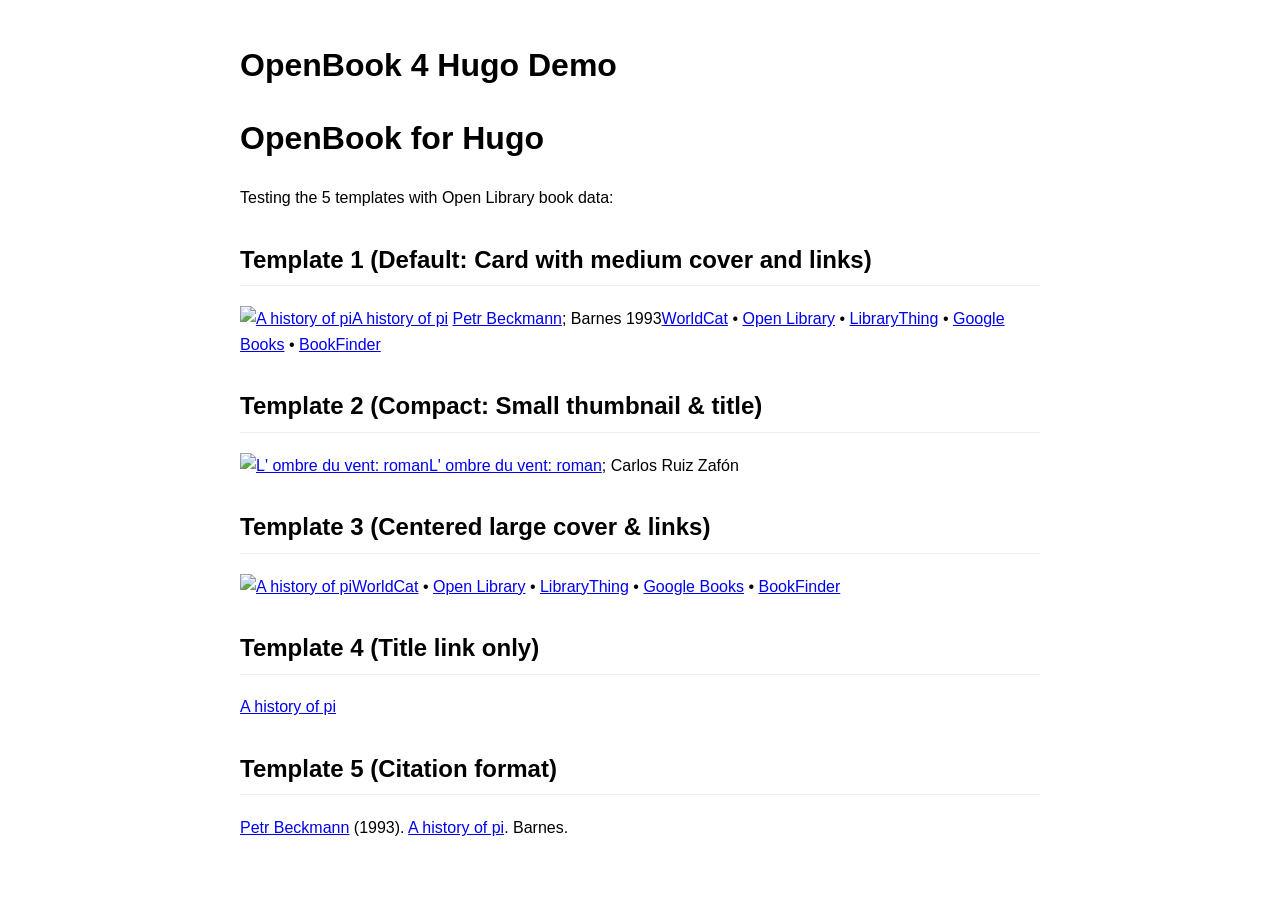
==== exampleSite/public/index.html @ ccf8fb2a "feat: initial commit for openbook4hugo Hugo module" ====
<!DOCTYPE html>
<html>
<head>
	<meta name="generator" content="Hugo 0.165.0">
  <meta charset="utf-8">
  <title>OpenBook 4 Hugo Demo</title>
  
    <link rel="stylesheet" href="/css/openbook.min.7ed8d0c7a5277e5cae86492581669413461a2fddd2649f5af3ff155da128a3d1.css" integrity="sha256-ftjQx6UnflyuhkklgWaUE0YaL93SZJ9a8/8VXaEoo9E=">

  <style>
    body { font-family: -apple-system, BlinkMacSystemFont, "Segoe UI", Roboto, sans-serif; max-width: 800px; margin: 40px auto; padding: 0 20px; line-height: 1.6; }
    h2 { margin-top: 30px; border-bottom: 1px solid #eee; padding-bottom: 6px; }
  </style>
</head>
<body>
  
  <h1>OpenBook 4 Hugo Demo</h1>
  <h1 id="openbook-for-hugo">OpenBook for Hugo</h1>
<p>Testing the 5 templates with Open Library book data:</p>
<h2 id="template-1-default-card-with-medium-cover-and-links">Template 1 (Default: Card with medium cover and links)</h2>
<span class="openbook_wrapper1"><span class="openbook_cover1"><a href="http://openlibrary.org/books/OL26230895M/A_history_of_pi" title="Click to view title in Open Library" target="_blank" rel="noopener"><img src="https://covers.openlibrary.org/b/id/7903992-M.jpg" alt="A history of pi" /></a></span><span class="openbook_title1"><a href="http://openlibrary.org/books/OL26230895M/A_history_of_pi" title="Click to view title in Open Library" target="_blank" rel="noopener">A history of pi</a></span>
      <span class="openbook_author1"><a href="http://openlibrary.org/authors/OL1014695A/Petr_Beckmann" title="Click to view author in Open Library" target="_blank" rel="noopener">Petr Beckmann</a>; Barnes 1993</span><span class="openbook_links1"><a href="https://www.worldcat.org/isbn/0880294183" title="WorldCat" target="_blank" rel="noopener">WorldCat</a> <span class="openbook_dot">&bull;</span> <a href="http://openlibrary.org/books/OL26230895M/A_history_of_pi" title="Read Online" target="_blank" rel="noopener">Open Library</a> <span class="openbook_dot">&bull;</span> <a href="https://www.librarything.com/isbn/0880294183" title="LibraryThing" target="_blank" rel="noopener">LibraryThing</a> <span class="openbook_dot">&bull;</span> <a href="https://books.google.com/books?as_isbn=0880294183" title="Google Books" target="_blank" rel="noopener">Google Books</a> <span class="openbook_dot">&bull;</span> <a href="https://www.bookfinder.com/search/?st=xl&ac=qr&isbn=0880294183" title="BookFinder" target="_blank" rel="noopener">BookFinder</a></span><span class="Z3988" title="ctx_ver=Z39.88-2004&amp;rft_val_fmt=info%3Aofi%2Ffmt%3Akev%3Amtx%3Abook&amp;rft.genre=book&amp;rft.btitle=A+history+of+pi&amp;rft.isbn=0880294183&amp;rft.au=Petr+Beckmann&amp;rft.pub=Barnes&amp;rft.date=1993">&nbsp;</span></span>
<h2 id="template-2-compact-small-thumbnail--title">Template 2 (Compact: Small thumbnail &amp; title)</h2>
<span class="openbook_wrapper1"><span class="openbook_cover2"><a href="http://openlibrary.org/books/OL22263607M/L'_ombre_du_vent" title="Click to view title in Open Library" target="_blank" rel="noopener"><img src="https://covers.openlibrary.org/b/id/7074045-S.jpg" alt="L' ombre du vent: roman" /></a></span><span class="openbook_title2"><a href="http://openlibrary.org/books/OL22263607M/L'_ombre_du_vent" title="Click to view title in Open Library" target="_blank" rel="noopener">L' ombre du vent: roman</a>; Carlos Ruiz Zafón</span><span class="Z3988" title="ctx_ver=Z39.88-2004&amp;rft_val_fmt=info%3Aofi%2Ffmt%3Akev%3Amtx%3Abook&amp;rft.genre=book&amp;rft.btitle=L%27+ombre+du+vent%3A+roman&amp;rft.isbn=9782253114864&amp;rft.au=Carlos+Ruiz+Zaf%C3%B3n&amp;rft.pub=Grasset&amp;rft.date=2001">&nbsp;</span></span>
<h2 id="template-3-centered-large-cover--links">Template 3 (Centered large cover &amp; links)</h2>
<span class="openbook_wrapper3"><span class="openbook_cover3"><a href="http://openlibrary.org/books/OL26230895M/A_history_of_pi" title="Click to view title in Open Library" target="_blank" rel="noopener"><img src="https://covers.openlibrary.org/b/id/7903992-L.jpg" alt="A history of pi" /></a></span><span class="openbook_links1"><a href="https://www.worldcat.org/isbn/0880294183" title="WorldCat" target="_blank" rel="noopener">WorldCat</a> <span class="openbook_dot">&bull;</span> <a href="http://openlibrary.org/books/OL26230895M/A_history_of_pi" title="Read Online" target="_blank" rel="noopener">Open Library</a> <span class="openbook_dot">&bull;</span> <a href="https://www.librarything.com/isbn/0880294183" title="LibraryThing" target="_blank" rel="noopener">LibraryThing</a> <span class="openbook_dot">&bull;</span> <a href="https://books.google.com/books?as_isbn=0880294183" title="Google Books" target="_blank" rel="noopener">Google Books</a> <span class="openbook_dot">&bull;</span> <a href="https://www.bookfinder.com/search/?st=xl&ac=qr&isbn=0880294183" title="BookFinder" target="_blank" rel="noopener">BookFinder</a></span><span class="Z3988" title="ctx_ver=Z39.88-2004&amp;rft_val_fmt=info%3Aofi%2Ffmt%3Akev%3Amtx%3Abook&amp;rft.genre=book&amp;rft.btitle=A+history+of+pi&amp;rft.isbn=0880294183&amp;rft.au=Petr+Beckmann&amp;rft.pub=Barnes&amp;rft.date=1993">&nbsp;</span></span>
<h2 id="template-4-title-link-only">Template 4 (Title link only)</h2>
<a href="http://openlibrary.org/books/OL26230895M/A_history_of_pi" title="Click to view title in Open Library" target="_blank" rel="noopener">A history of pi</a>
<h2 id="template-5-citation-format">Template 5 (Citation format)</h2>
<span class="openbook_template5"><a href="http://openlibrary.org/authors/OL1014695A/Petr_Beckmann" title="Click to view author in Open Library" target="_blank" rel="noopener">Petr Beckmann</a> (1993). <a href="http://openlibrary.org/books/OL26230895M/A_history_of_pi" title="Click to view title in Open Library" target="_blank" rel="noopener">A history of pi</a>. Barnes.<span class="Z3988" title="ctx_ver=Z39.88-2004&amp;rft_val_fmt=info%3Aofi%2Ffmt%3Akev%3Amtx%3Abook&amp;rft.genre=book&amp;rft.btitle=A+history+of+pi&amp;rft.isbn=0880294183&amp;rft.au=Petr+Beckmann&amp;rft.pub=Barnes&amp;rft.date=1993">&nbsp;</span></span>


</body>
</html>
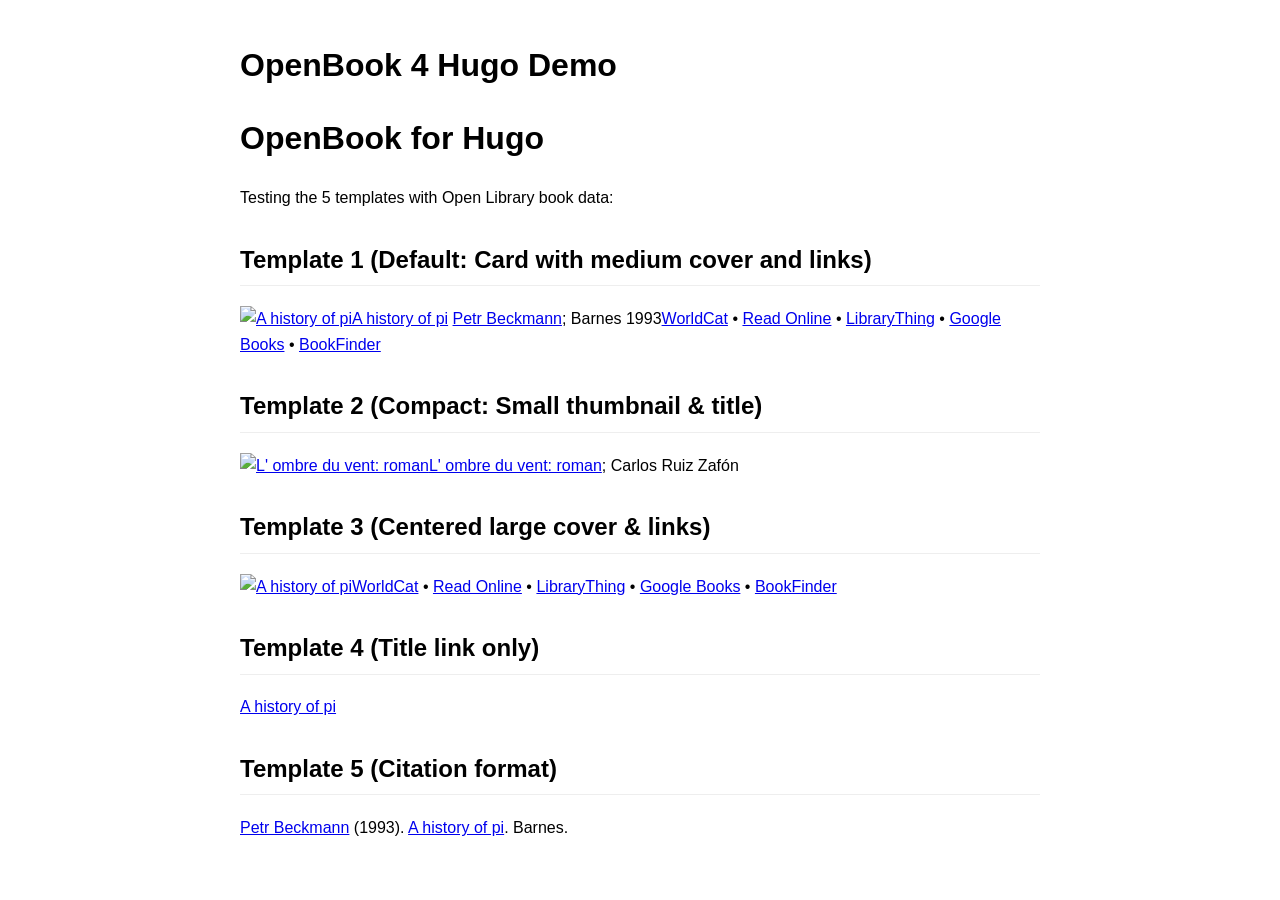
==== commit 9219d292: "feat: internationalization of texts and author name" ====
--- a/exampleSite/public/index.html
+++ b/exampleSite/public/index.html
@@ -18,16 +18,16 @@
   <h1 id="openbook-for-hugo">OpenBook for Hugo</h1>
 <p>Testing the 5 templates with Open Library book data:</p>
 <h2 id="template-1-default-card-with-medium-cover-and-links">Template 1 (Default: Card with medium cover and links)</h2>
-<span class="openbook_wrapper1"><span class="openbook_cover1"><a href="http://openlibrary.org/books/OL26230895M/A_history_of_pi" title="Click to view title in Open Library" target="_blank" rel="noopener"><img src="https://covers.openlibrary.org/b/id/7903992-M.jpg" alt="A history of pi" /></a></span><span class="openbook_title1"><a href="http://openlibrary.org/books/OL26230895M/A_history_of_pi" title="Click to view title in Open Library" target="_blank" rel="noopener">A history of pi</a></span>
-      <span class="openbook_author1"><a href="http://openlibrary.org/authors/OL1014695A/Petr_Beckmann" title="Click to view author in Open Library" target="_blank" rel="noopener">Petr Beckmann</a>; Barnes 1993</span><span class="openbook_links1"><a href="https://www.worldcat.org/isbn/0880294183" title="WorldCat" target="_blank" rel="noopener">WorldCat</a> <span class="openbook_dot">&bull;</span> <a href="http://openlibrary.org/books/OL26230895M/A_history_of_pi" title="Read Online" target="_blank" rel="noopener">Open Library</a> <span class="openbook_dot">&bull;</span> <a href="https://www.librarything.com/isbn/0880294183" title="LibraryThing" target="_blank" rel="noopener">LibraryThing</a> <span class="openbook_dot">&bull;</span> <a href="https://books.google.com/books?as_isbn=0880294183" title="Google Books" target="_blank" rel="noopener">Google Books</a> <span class="openbook_dot">&bull;</span> <a href="https://www.bookfinder.com/search/?st=xl&ac=qr&isbn=0880294183" title="BookFinder" target="_blank" rel="noopener">BookFinder</a></span><span class="Z3988" title="ctx_ver=Z39.88-2004&amp;rft_val_fmt=info%3Aofi%2Ffmt%3Akev%3Amtx%3Abook&amp;rft.genre=book&amp;rft.btitle=A+history+of+pi&amp;rft.isbn=0880294183&amp;rft.au=Petr+Beckmann&amp;rft.pub=Barnes&amp;rft.date=1993">&nbsp;</span></span>
+<span class="openbook_wrapper1"><span class="openbook_cover1"><a href="http://openlibrary.org/books/OL26230895M/A_history_of_pi" title="View this title in Open Library" target="_blank" rel="noopener"><img src="https://covers.openlibrary.org/b/id/7903992-M.jpg" alt="A history of pi" /></a></span><span class="openbook_title1"><a href="http://openlibrary.org/books/OL26230895M/A_history_of_pi" title="View this title in Open Library" target="_blank" rel="noopener">A history of pi</a></span>
+      <span class="openbook_author1"><a href="http://openlibrary.org/authors/OL1014695A/Petr_Beckmann" title="View this author in Open Library" target="_blank" rel="noopener">Petr Beckmann</a>; Barnes 1993</span><span class="openbook_links1"><a href="https://www.worldcat.org/isbn/0880294183" title="Find this title in a library using WorldCat" target="_blank" rel="noopener">WorldCat</a> <span class="openbook_dot">&bull;</span> <a href="http://openlibrary.org/books/OL26230895M/A_history_of_pi" title="Read this work online" target="_blank" rel="noopener">Read Online</a> <span class="openbook_dot">&bull;</span> <a href="https://www.librarything.com/isbn/0880294183" title="LibraryThing" target="_blank" rel="noopener">LibraryThing</a> <span class="openbook_dot">&bull;</span> <a href="https://books.google.com/books?as_isbn=0880294183" title="Google Books" target="_blank" rel="noopener">Google Books</a> <span class="openbook_dot">&bull;</span> <a href="https://www.bookfinder.com/search/?st=xl&ac=qr&isbn=0880294183" title="BookFinder" target="_blank" rel="noopener">BookFinder</a></span><span class="Z3988" title="ctx_ver=Z39.88-2004&amp;rft_val_fmt=info%3Aofi%2Ffmt%3Akev%3Amtx%3Abook&amp;rft.genre=book&amp;rft.btitle=A+history+of+pi&amp;rft.isbn=0880294183&amp;rft.au=Petr+Beckmann&amp;rft.pub=Barnes&amp;rft.date=1993">&nbsp;</span></span>
 <h2 id="template-2-compact-small-thumbnail--title">Template 2 (Compact: Small thumbnail &amp; title)</h2>
-<span class="openbook_wrapper1"><span class="openbook_cover2"><a href="http://openlibrary.org/books/OL22263607M/L'_ombre_du_vent" title="Click to view title in Open Library" target="_blank" rel="noopener"><img src="https://covers.openlibrary.org/b/id/7074045-S.jpg" alt="L' ombre du vent: roman" /></a></span><span class="openbook_title2"><a href="http://openlibrary.org/books/OL22263607M/L'_ombre_du_vent" title="Click to view title in Open Library" target="_blank" rel="noopener">L' ombre du vent: roman</a>; Carlos Ruiz Zafón</span><span class="Z3988" title="ctx_ver=Z39.88-2004&amp;rft_val_fmt=info%3Aofi%2Ffmt%3Akev%3Amtx%3Abook&amp;rft.genre=book&amp;rft.btitle=L%27+ombre+du+vent%3A+roman&amp;rft.isbn=9782253114864&amp;rft.au=Carlos+Ruiz+Zaf%C3%B3n&amp;rft.pub=Grasset&amp;rft.date=2001">&nbsp;</span></span>
+<span class="openbook_wrapper1"><span class="openbook_cover2"><a href="http://openlibrary.org/books/OL22263607M/L'_ombre_du_vent" title="View this title in Open Library" target="_blank" rel="noopener"><img src="https://covers.openlibrary.org/b/id/7074045-S.jpg" alt="L' ombre du vent: roman" /></a></span><span class="openbook_title2"><a href="http://openlibrary.org/books/OL22263607M/L'_ombre_du_vent" title="View this title in Open Library" target="_blank" rel="noopener">L' ombre du vent: roman</a>; Carlos Ruiz Zafón</span><span class="Z3988" title="ctx_ver=Z39.88-2004&amp;rft_val_fmt=info%3Aofi%2Ffmt%3Akev%3Amtx%3Abook&amp;rft.genre=book&amp;rft.btitle=L%27+ombre+du+vent%3A+roman&amp;rft.isbn=9782253114864&amp;rft.au=Carlos+Ruiz+Zaf%C3%B3n&amp;rft.pub=Grasset&amp;rft.date=2001">&nbsp;</span></span>
 <h2 id="template-3-centered-large-cover--links">Template 3 (Centered large cover &amp; links)</h2>
-<span class="openbook_wrapper3"><span class="openbook_cover3"><a href="http://openlibrary.org/books/OL26230895M/A_history_of_pi" title="Click to view title in Open Library" target="_blank" rel="noopener"><img src="https://covers.openlibrary.org/b/id/7903992-L.jpg" alt="A history of pi" /></a></span><span class="openbook_links1"><a href="https://www.worldcat.org/isbn/0880294183" title="WorldCat" target="_blank" rel="noopener">WorldCat</a> <span class="openbook_dot">&bull;</span> <a href="http://openlibrary.org/books/OL26230895M/A_history_of_pi" title="Read Online" target="_blank" rel="noopener">Open Library</a> <span class="openbook_dot">&bull;</span> <a href="https://www.librarything.com/isbn/0880294183" title="LibraryThing" target="_blank" rel="noopener">LibraryThing</a> <span class="openbook_dot">&bull;</span> <a href="https://books.google.com/books?as_isbn=0880294183" title="Google Books" target="_blank" rel="noopener">Google Books</a> <span class="openbook_dot">&bull;</span> <a href="https://www.bookfinder.com/search/?st=xl&ac=qr&isbn=0880294183" title="BookFinder" target="_blank" rel="noopener">BookFinder</a></span><span class="Z3988" title="ctx_ver=Z39.88-2004&amp;rft_val_fmt=info%3Aofi%2Ffmt%3Akev%3Amtx%3Abook&amp;rft.genre=book&amp;rft.btitle=A+history+of+pi&amp;rft.isbn=0880294183&amp;rft.au=Petr+Beckmann&amp;rft.pub=Barnes&amp;rft.date=1993">&nbsp;</span></span>
+<span class="openbook_wrapper3"><span class="openbook_cover3"><a href="http://openlibrary.org/books/OL26230895M/A_history_of_pi" title="View this title in Open Library" target="_blank" rel="noopener"><img src="https://covers.openlibrary.org/b/id/7903992-L.jpg" alt="A history of pi" /></a></span><span class="openbook_links1"><a href="https://www.worldcat.org/isbn/0880294183" title="Find this title in a library using WorldCat" target="_blank" rel="noopener">WorldCat</a> <span class="openbook_dot">&bull;</span> <a href="http://openlibrary.org/books/OL26230895M/A_history_of_pi" title="Read this work online" target="_blank" rel="noopener">Read Online</a> <span class="openbook_dot">&bull;</span> <a href="https://www.librarything.com/isbn/0880294183" title="LibraryThing" target="_blank" rel="noopener">LibraryThing</a> <span class="openbook_dot">&bull;</span> <a href="https://books.google.com/books?as_isbn=0880294183" title="Google Books" target="_blank" rel="noopener">Google Books</a> <span class="openbook_dot">&bull;</span> <a href="https://www.bookfinder.com/search/?st=xl&ac=qr&isbn=0880294183" title="BookFinder" target="_blank" rel="noopener">BookFinder</a></span><span class="Z3988" title="ctx_ver=Z39.88-2004&amp;rft_val_fmt=info%3Aofi%2Ffmt%3Akev%3Amtx%3Abook&amp;rft.genre=book&amp;rft.btitle=A+history+of+pi&amp;rft.isbn=0880294183&amp;rft.au=Petr+Beckmann&amp;rft.pub=Barnes&amp;rft.date=1993">&nbsp;</span></span>
 <h2 id="template-4-title-link-only">Template 4 (Title link only)</h2>
-<a href="http://openlibrary.org/books/OL26230895M/A_history_of_pi" title="Click to view title in Open Library" target="_blank" rel="noopener">A history of pi</a>
+<a href="http://openlibrary.org/books/OL26230895M/A_history_of_pi" title="View this title in Open Library" target="_blank" rel="noopener">A history of pi</a>
 <h2 id="template-5-citation-format">Template 5 (Citation format)</h2>
-<span class="openbook_template5"><a href="http://openlibrary.org/authors/OL1014695A/Petr_Beckmann" title="Click to view author in Open Library" target="_blank" rel="noopener">Petr Beckmann</a> (1993). <a href="http://openlibrary.org/books/OL26230895M/A_history_of_pi" title="Click to view title in Open Library" target="_blank" rel="noopener">A history of pi</a>. Barnes.<span class="Z3988" title="ctx_ver=Z39.88-2004&amp;rft_val_fmt=info%3Aofi%2Ffmt%3Akev%3Amtx%3Abook&amp;rft.genre=book&amp;rft.btitle=A+history+of+pi&amp;rft.isbn=0880294183&amp;rft.au=Petr+Beckmann&amp;rft.pub=Barnes&amp;rft.date=1993">&nbsp;</span></span>
+<span class="openbook_template5"><a href="http://openlibrary.org/authors/OL1014695A/Petr_Beckmann" title="View this author in Open Library" target="_blank" rel="noopener">Petr Beckmann</a> (1993). <a href="http://openlibrary.org/books/OL26230895M/A_history_of_pi" title="View this title in Open Library" target="_blank" rel="noopener">A history of pi</a>. Barnes.<span class="Z3988" title="ctx_ver=Z39.88-2004&amp;rft_val_fmt=info%3Aofi%2Ffmt%3Akev%3Amtx%3Abook&amp;rft.genre=book&amp;rft.btitle=A+history+of+pi&amp;rft.isbn=0880294183&amp;rft.au=Petr+Beckmann&amp;rft.pub=Barnes&amp;rft.date=1993">&nbsp;</span></span>
 
 
 </body>
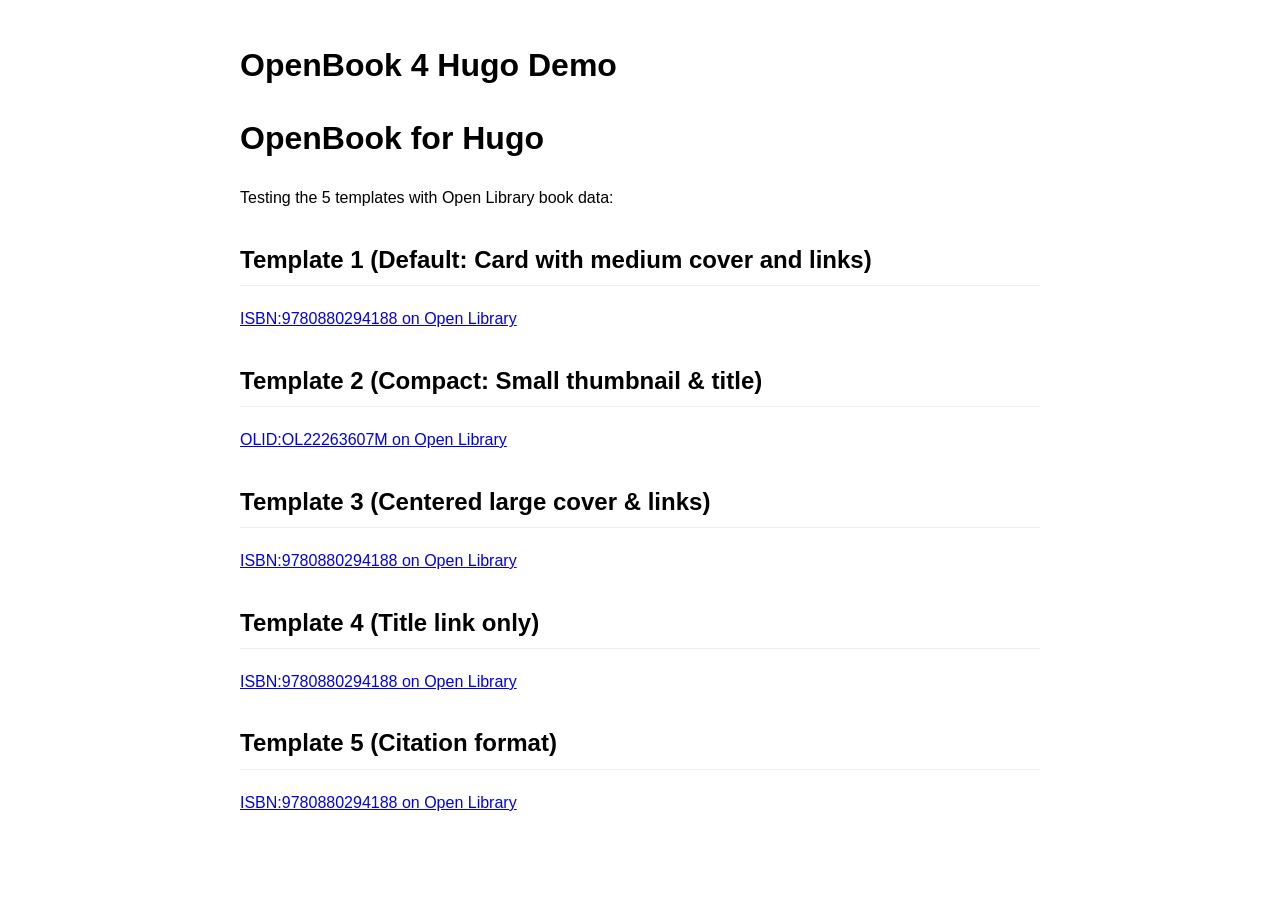
==== commit 92e6706e: "fix: use /api/books.json endpoint and improve fallback links" ====
--- a/exampleSite/public/index.html
+++ b/exampleSite/public/index.html
@@ -18,16 +18,25 @@
   <h1 id="openbook-for-hugo">OpenBook for Hugo</h1>
 <p>Testing the 5 templates with Open Library book data:</p>
 <h2 id="template-1-default-card-with-medium-cover-and-links">Template 1 (Default: Card with medium cover and links)</h2>
-<span class="openbook_wrapper1"><span class="openbook_cover1"><a href="http://openlibrary.org/books/OL26230895M/A_history_of_pi" title="View this title in Open Library" target="_blank" rel="noopener"><img src="https://covers.openlibrary.org/b/id/7903992-M.jpg" alt="A history of pi" /></a></span><span class="openbook_title1"><a href="http://openlibrary.org/books/OL26230895M/A_history_of_pi" title="View this title in Open Library" target="_blank" rel="noopener">A history of pi</a></span>
-      <span class="openbook_author1"><a href="http://openlibrary.org/authors/OL1014695A/Petr_Beckmann" title="View this author in Open Library" target="_blank" rel="noopener">Petr Beckmann</a>; Barnes 1993</span><span class="openbook_links1"><a href="https://www.worldcat.org/isbn/0880294183" title="Find this title in a library using WorldCat" target="_blank" rel="noopener">WorldCat</a> <span class="openbook_dot">&bull;</span> <a href="http://openlibrary.org/books/OL26230895M/A_history_of_pi" title="Read this work online" target="_blank" rel="noopener">Read Online</a> <span class="openbook_dot">&bull;</span> <a href="https://www.librarything.com/isbn/0880294183" title="LibraryThing" target="_blank" rel="noopener">LibraryThing</a> <span class="openbook_dot">&bull;</span> <a href="https://books.google.com/books?as_isbn=0880294183" title="Google Books" target="_blank" rel="noopener">Google Books</a> <span class="openbook_dot">&bull;</span> <a href="https://www.bookfinder.com/search/?st=xl&ac=qr&isbn=0880294183" title="BookFinder" target="_blank" rel="noopener">BookFinder</a></span><span class="Z3988" title="ctx_ver=Z39.88-2004&amp;rft_val_fmt=info%3Aofi%2Ffmt%3Akev%3Amtx%3Abook&amp;rft.genre=book&amp;rft.btitle=A+history+of+pi&amp;rft.isbn=0880294183&amp;rft.au=Petr+Beckmann&amp;rft.pub=Barnes&amp;rft.date=1993">&nbsp;</span></span>
+<span class="openbook_fallback">
+    <a href="https://openlibrary.org/isbn/9780880294188" target="_blank" rel="noopener">ISBN:9780880294188 on Open Library</a>
+  </span>
 <h2 id="template-2-compact-small-thumbnail--title">Template 2 (Compact: Small thumbnail &amp; title)</h2>
-<span class="openbook_wrapper1"><span class="openbook_cover2"><a href="http://openlibrary.org/books/OL22263607M/L'_ombre_du_vent" title="View this title in Open Library" target="_blank" rel="noopener"><img src="https://covers.openlibrary.org/b/id/7074045-S.jpg" alt="L' ombre du vent: roman" /></a></span><span class="openbook_title2"><a href="http://openlibrary.org/books/OL22263607M/L'_ombre_du_vent" title="View this title in Open Library" target="_blank" rel="noopener">L' ombre du vent: roman</a>; Carlos Ruiz Zafón</span><span class="Z3988" title="ctx_ver=Z39.88-2004&amp;rft_val_fmt=info%3Aofi%2Ffmt%3Akev%3Amtx%3Abook&amp;rft.genre=book&amp;rft.btitle=L%27+ombre+du+vent%3A+roman&amp;rft.isbn=9782253114864&amp;rft.au=Carlos+Ruiz+Zaf%C3%B3n&amp;rft.pub=Grasset&amp;rft.date=2001">&nbsp;</span></span>
+<span class="openbook_fallback">
+    <a href="https://openlibrary.org/books/OL22263607M" target="_blank" rel="noopener">OLID:OL22263607M on Open Library</a>
+  </span>
 <h2 id="template-3-centered-large-cover--links">Template 3 (Centered large cover &amp; links)</h2>
-<span class="openbook_wrapper3"><span class="openbook_cover3"><a href="http://openlibrary.org/books/OL26230895M/A_history_of_pi" title="View this title in Open Library" target="_blank" rel="noopener"><img src="https://covers.openlibrary.org/b/id/7903992-L.jpg" alt="A history of pi" /></a></span><span class="openbook_links1"><a href="https://www.worldcat.org/isbn/0880294183" title="Find this title in a library using WorldCat" target="_blank" rel="noopener">WorldCat</a> <span class="openbook_dot">&bull;</span> <a href="http://openlibrary.org/books/OL26230895M/A_history_of_pi" title="Read this work online" target="_blank" rel="noopener">Read Online</a> <span class="openbook_dot">&bull;</span> <a href="https://www.librarything.com/isbn/0880294183" title="LibraryThing" target="_blank" rel="noopener">LibraryThing</a> <span class="openbook_dot">&bull;</span> <a href="https://books.google.com/books?as_isbn=0880294183" title="Google Books" target="_blank" rel="noopener">Google Books</a> <span class="openbook_dot">&bull;</span> <a href="https://www.bookfinder.com/search/?st=xl&ac=qr&isbn=0880294183" title="BookFinder" target="_blank" rel="noopener">BookFinder</a></span><span class="Z3988" title="ctx_ver=Z39.88-2004&amp;rft_val_fmt=info%3Aofi%2Ffmt%3Akev%3Amtx%3Abook&amp;rft.genre=book&amp;rft.btitle=A+history+of+pi&amp;rft.isbn=0880294183&amp;rft.au=Petr+Beckmann&amp;rft.pub=Barnes&amp;rft.date=1993">&nbsp;</span></span>
+<span class="openbook_fallback">
+    <a href="https://openlibrary.org/isbn/9780880294188" target="_blank" rel="noopener">ISBN:9780880294188 on Open Library</a>
+  </span>
 <h2 id="template-4-title-link-only">Template 4 (Title link only)</h2>
-<a href="http://openlibrary.org/books/OL26230895M/A_history_of_pi" title="View this title in Open Library" target="_blank" rel="noopener">A history of pi</a>
+<span class="openbook_fallback">
+    <a href="https://openlibrary.org/isbn/9780880294188" target="_blank" rel="noopener">ISBN:9780880294188 on Open Library</a>
+  </span>
 <h2 id="template-5-citation-format">Template 5 (Citation format)</h2>
-<span class="openbook_template5"><a href="http://openlibrary.org/authors/OL1014695A/Petr_Beckmann" title="View this author in Open Library" target="_blank" rel="noopener">Petr Beckmann</a> (1993). <a href="http://openlibrary.org/books/OL26230895M/A_history_of_pi" title="View this title in Open Library" target="_blank" rel="noopener">A history of pi</a>. Barnes.<span class="Z3988" title="ctx_ver=Z39.88-2004&amp;rft_val_fmt=info%3Aofi%2Ffmt%3Akev%3Amtx%3Abook&amp;rft.genre=book&amp;rft.btitle=A+history+of+pi&amp;rft.isbn=0880294183&amp;rft.au=Petr+Beckmann&amp;rft.pub=Barnes&amp;rft.date=1993">&nbsp;</span></span>
+<span class="openbook_fallback">
+    <a href="https://openlibrary.org/isbn/9780880294188" target="_blank" rel="noopener">ISBN:9780880294188 on Open Library</a>
+  </span>
 
 
 </body>
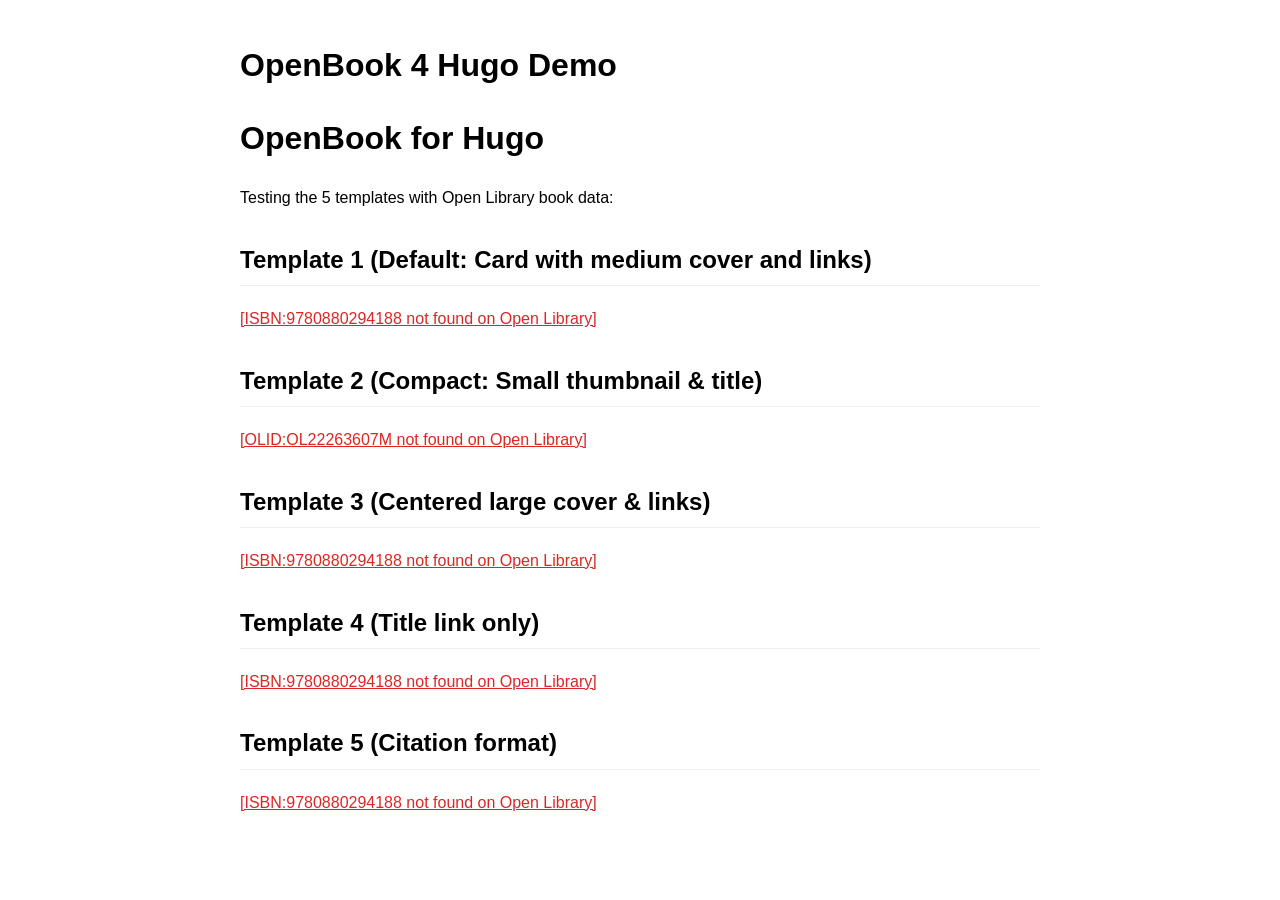
==== commit 4597e131: "style: display fallback message in red and update translations" ====
--- a/exampleSite/public/index.html
+++ b/exampleSite/public/index.html
@@ -5,7 +5,7 @@
   <meta charset="utf-8">
   <title>OpenBook 4 Hugo Demo</title>
   
-    <link rel="stylesheet" href="/css/openbook.min.7ed8d0c7a5277e5cae86492581669413461a2fddd2649f5af3ff155da128a3d1.css" integrity="sha256-ftjQx6UnflyuhkklgWaUE0YaL93SZJ9a8/8VXaEoo9E=">
+    <link rel="stylesheet" href="/css/openbook.min.a56d7881fc13993b64a66202b69772ca803dcb6568510cc30023ab6c00db1d9f.css" integrity="sha256-pW14gfwTmTtkpmICtpdyyoA9y2VoUQzDACOrbADbHZ8=">
 
   <style>
     body { font-family: -apple-system, BlinkMacSystemFont, "Segoe UI", Roboto, sans-serif; max-width: 800px; margin: 40px auto; padding: 0 20px; line-height: 1.6; }
@@ -18,24 +18,24 @@
   <h1 id="openbook-for-hugo">OpenBook for Hugo</h1>
 <p>Testing the 5 templates with Open Library book data:</p>
 <h2 id="template-1-default-card-with-medium-cover-and-links">Template 1 (Default: Card with medium cover and links)</h2>
-<span class="openbook_fallback">
-    <a href="https://openlibrary.org/isbn/9780880294188" target="_blank" rel="noopener">ISBN:9780880294188 on Open Library</a>
+<span class="openbook_fallback" style="color: #dc2626;">
+    <a href="https://openlibrary.org/isbn/9780880294188" target="_blank" rel="noopener" style="color: #dc2626;">[ISBN:9780880294188 not found on Open Library]</a>
   </span>
 <h2 id="template-2-compact-small-thumbnail--title">Template 2 (Compact: Small thumbnail &amp; title)</h2>
-<span class="openbook_fallback">
-    <a href="https://openlibrary.org/books/OL22263607M" target="_blank" rel="noopener">OLID:OL22263607M on Open Library</a>
+<span class="openbook_fallback" style="color: #dc2626;">
+    <a href="https://openlibrary.org/books/OL22263607M" target="_blank" rel="noopener" style="color: #dc2626;">[OLID:OL22263607M not found on Open Library]</a>
   </span>
 <h2 id="template-3-centered-large-cover--links">Template 3 (Centered large cover &amp; links)</h2>
-<span class="openbook_fallback">
-    <a href="https://openlibrary.org/isbn/9780880294188" target="_blank" rel="noopener">ISBN:9780880294188 on Open Library</a>
+<span class="openbook_fallback" style="color: #dc2626;">
+    <a href="https://openlibrary.org/isbn/9780880294188" target="_blank" rel="noopener" style="color: #dc2626;">[ISBN:9780880294188 not found on Open Library]</a>
   </span>
 <h2 id="template-4-title-link-only">Template 4 (Title link only)</h2>
-<span class="openbook_fallback">
-    <a href="https://openlibrary.org/isbn/9780880294188" target="_blank" rel="noopener">ISBN:9780880294188 on Open Library</a>
+<span class="openbook_fallback" style="color: #dc2626;">
+    <a href="https://openlibrary.org/isbn/9780880294188" target="_blank" rel="noopener" style="color: #dc2626;">[ISBN:9780880294188 not found on Open Library]</a>
   </span>
 <h2 id="template-5-citation-format">Template 5 (Citation format)</h2>
-<span class="openbook_fallback">
-    <a href="https://openlibrary.org/isbn/9780880294188" target="_blank" rel="noopener">ISBN:9780880294188 on Open Library</a>
+<span class="openbook_fallback" style="color: #dc2626;">
+    <a href="https://openlibrary.org/isbn/9780880294188" target="_blank" rel="noopener" style="color: #dc2626;">[ISBN:9780880294188 not found on Open Library]</a>
   </span>
 
 
